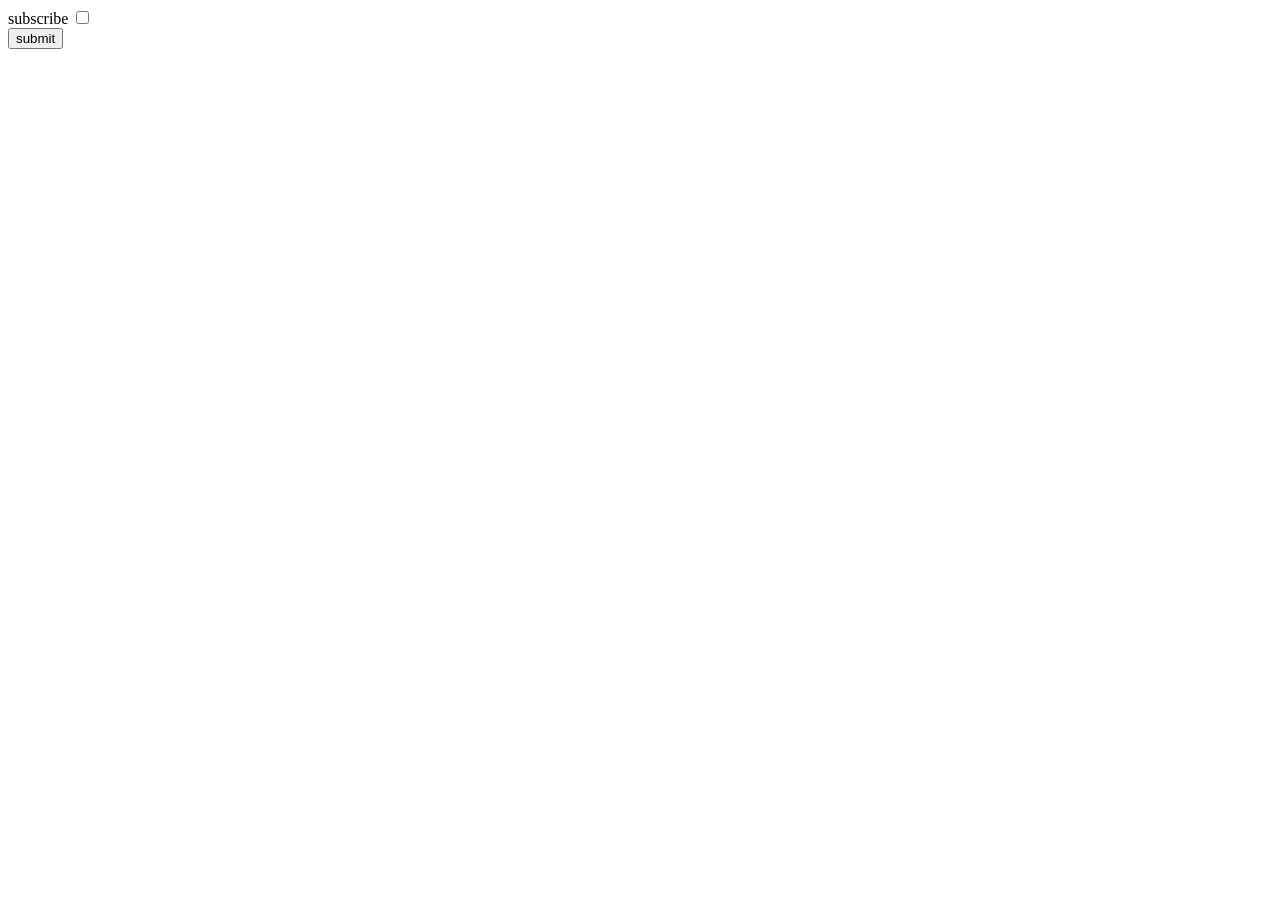
==== 15 checked property/index.html @ 20b4633d "working on 15 checked property, added a base code folder for easy creation" ====
<!DOCTYPE html>
<html lang="en">

<head>
    <meta charset="UTF-8">
    <meta http-equiv="X-UA-Compatible" content="IE=edge">
    <meta name="viewport" content="width=device-width, initial-scale=1.0">
    <title>Document</title>
    <link rel="stylesheet" href="style.css">
</head>

<body>
    <label for="myCheckBox">subscribe</label>
    <input type="checkbox" id="myCheckBox"><br>
    <button id="myButton">submit</button>
    <script src="index.js"></script>
</body>

</html>
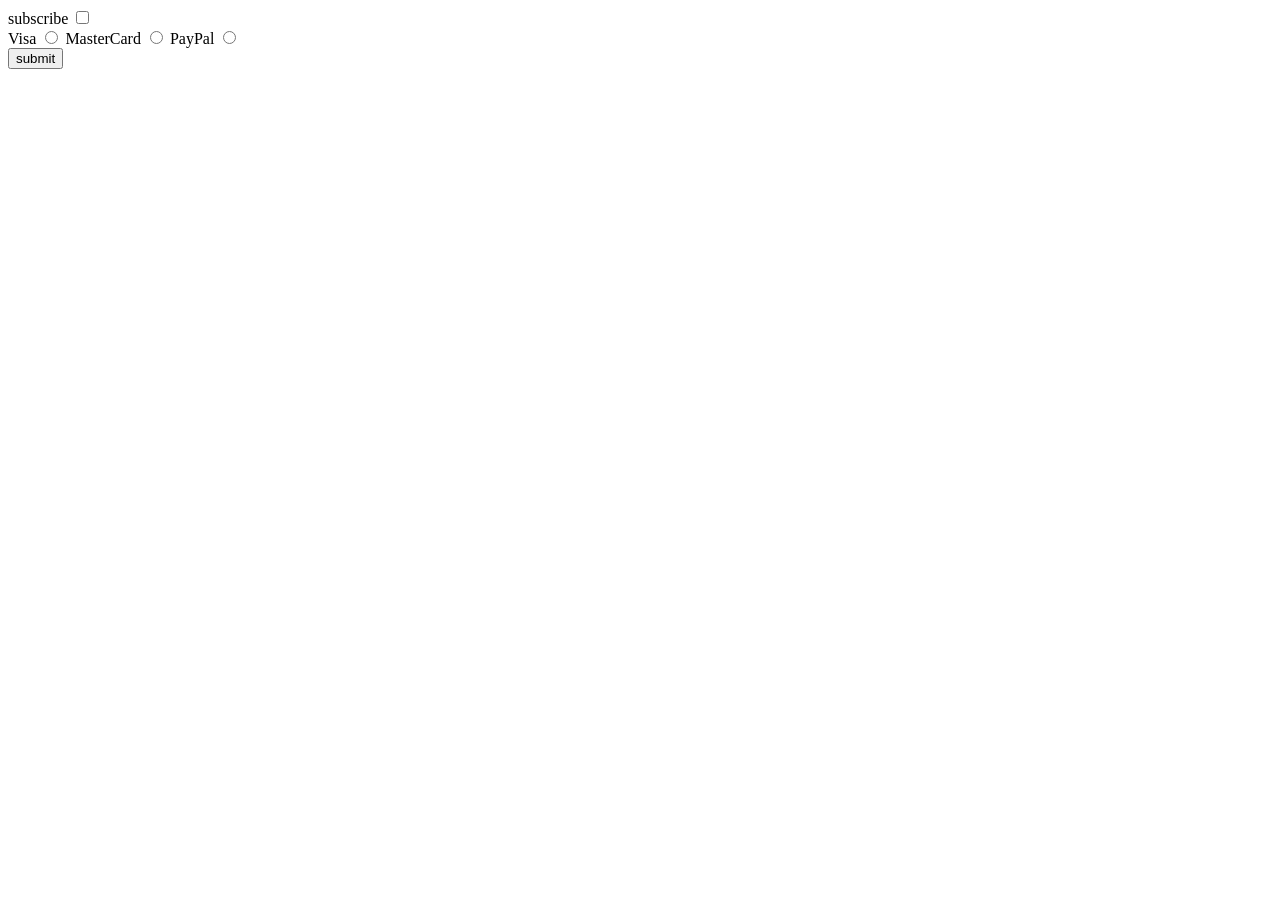
==== commit 7d5f1c6f: "completed 15 to 26, 27 wip" ====
--- a/15 checked property/index.html
+++ b/15 checked property/index.html
@@ -12,6 +12,14 @@
 <body>
     <label for="myCheckBox">subscribe</label>
     <input type="checkbox" id="myCheckBox"><br>
+
+    <label for="visaBtn">Visa</label>
+    <input type="radio" name="card" id="visaBtn">
+    <label for="mastercardBtn">MasterCard</label>
+    <input type="radio" name="card" id="mastercardBtn">
+    <label for="paypalBtn">PayPal</label>
+    <input type="radio" name="card" id="paypalBtn"><br>
+
     <button id="myButton">submit</button>
     <script src="index.js"></script>
 </body>
